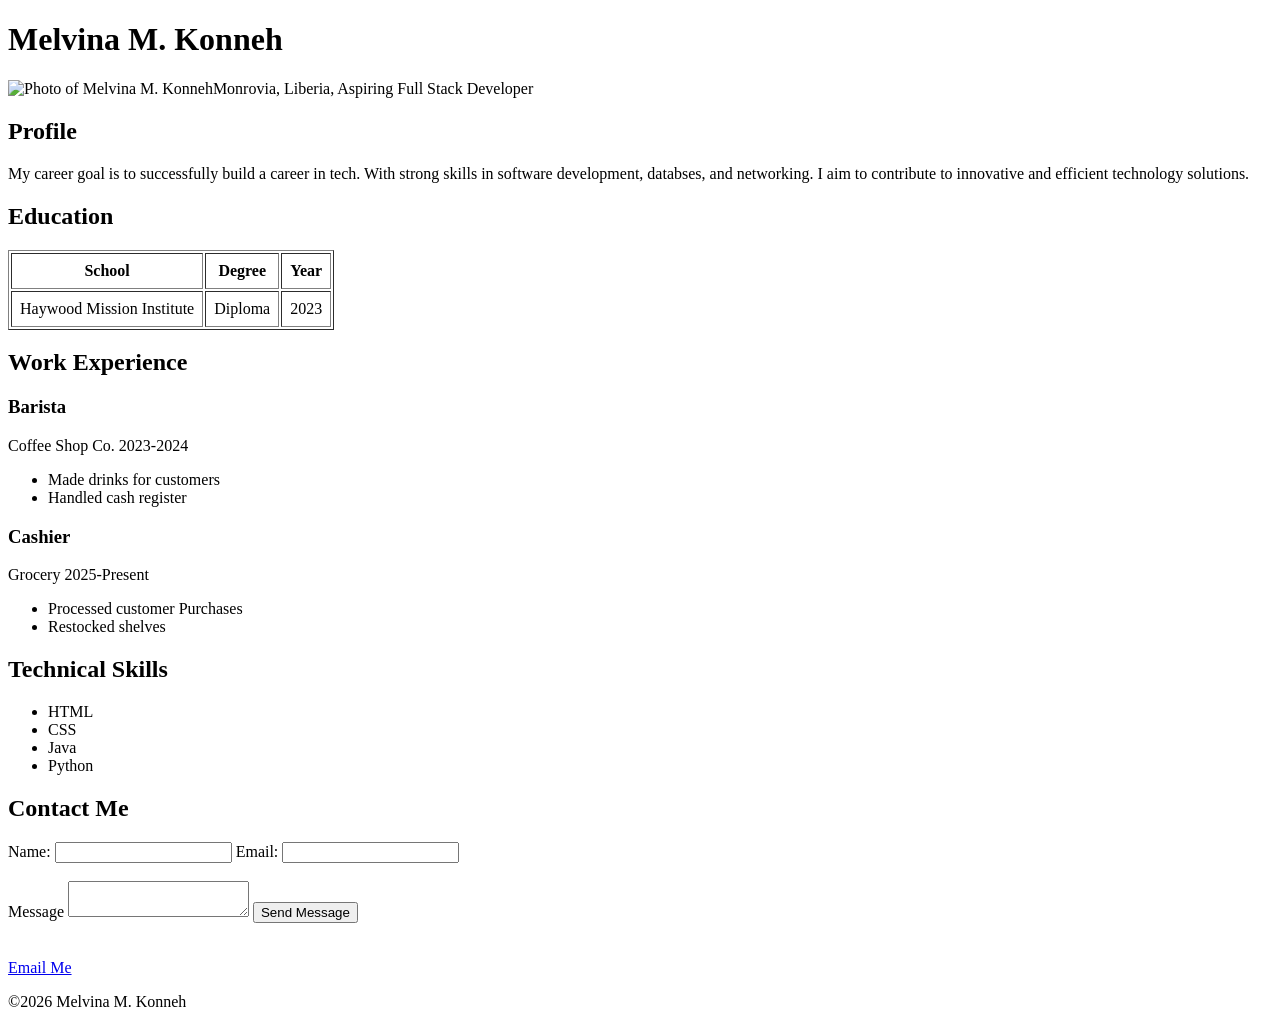
==== Week1/my-resume/index.html @ f968bfe0 "Initial commit" ====
<!DOCTYPE html>
<html lang="en">
<head>
    <meta charset="UTF-8">
    <meta name="viewport" content="width=, initial-scale=1.0">
    <title>Melvina M.Konneh-Resume</title>
</head>

<body>
    <header>
        <h1>
            Melvina M. Konneh
        </h1>
        <img src="https://via.placeholder.com/150" alt="Photo of Melvina M. Konneh"
        <p>Monrovia, Liberia, 
            Aspiring Full Stack Developer</p>
    </header>
    <main>
    <section>
        <h2>Profile</h2>
        <p>My career goal is to successfully build a career in tech. With strong skills
            in software development, databses, and networking.
             I aim to contribute to 
            innovative and efficient technology solutions.
        </p>
    </section>
<section>
    <h2>Education</h2>
    <table border="1" cellpadding="8">
        <tr>
        <th>School</th>
        <th>Degree</th>
        <th>Year</th>
 </tr>
        <tr>
            <td>Haywood Mission Institute</td>
            <td> Diploma</td>
            <td>2023</td>

        </tr>
    </table>
</section>
    </main>
    <section>
        <h2>Work Experience</h2>
        <article>
            <h3>Barista</h3>
            <p>Coffee Shop Co. 2023-2024</p>
            <ul>
                <li>Made drinks for customers</li>
                <li>Handled cash register</li>

            </ul>
        </article>
        <article>
            <h3>Cashier</h3>
            <p>Grocery  2025-Present</p>
            <ul>
                <li>Processed customer Purchases</li>
                <li>Restocked shelves</li>
            </ul>
        </article>
         </section>

         <section>
            <h2>Technical Skills</h2>
            <ul>
                <li>HTML</li>
                <li>CSS</li>
                <li>Java</li>
                <li>Python</li>
            </ul>
         </section>
         <section>
            <form>
                <h2> Contact Me</h2>
                <label>Name:</label>
                <input type="text">
                <label>Email:</label>
                <input type="email">
                <br>
                <br>
                <label>Message</label>
                <textarea></textarea>
                <button type="submit">Send Message</button>
            </form>
         </section>

         <footer>
            <br>
            <br>
            <a href="mailto:melvinakonneh8@gmail.com"> Email Me</a>
            <p>&copy;2026 Melvina M. Konneh</p>
         </footer>
         
</body>

</html>
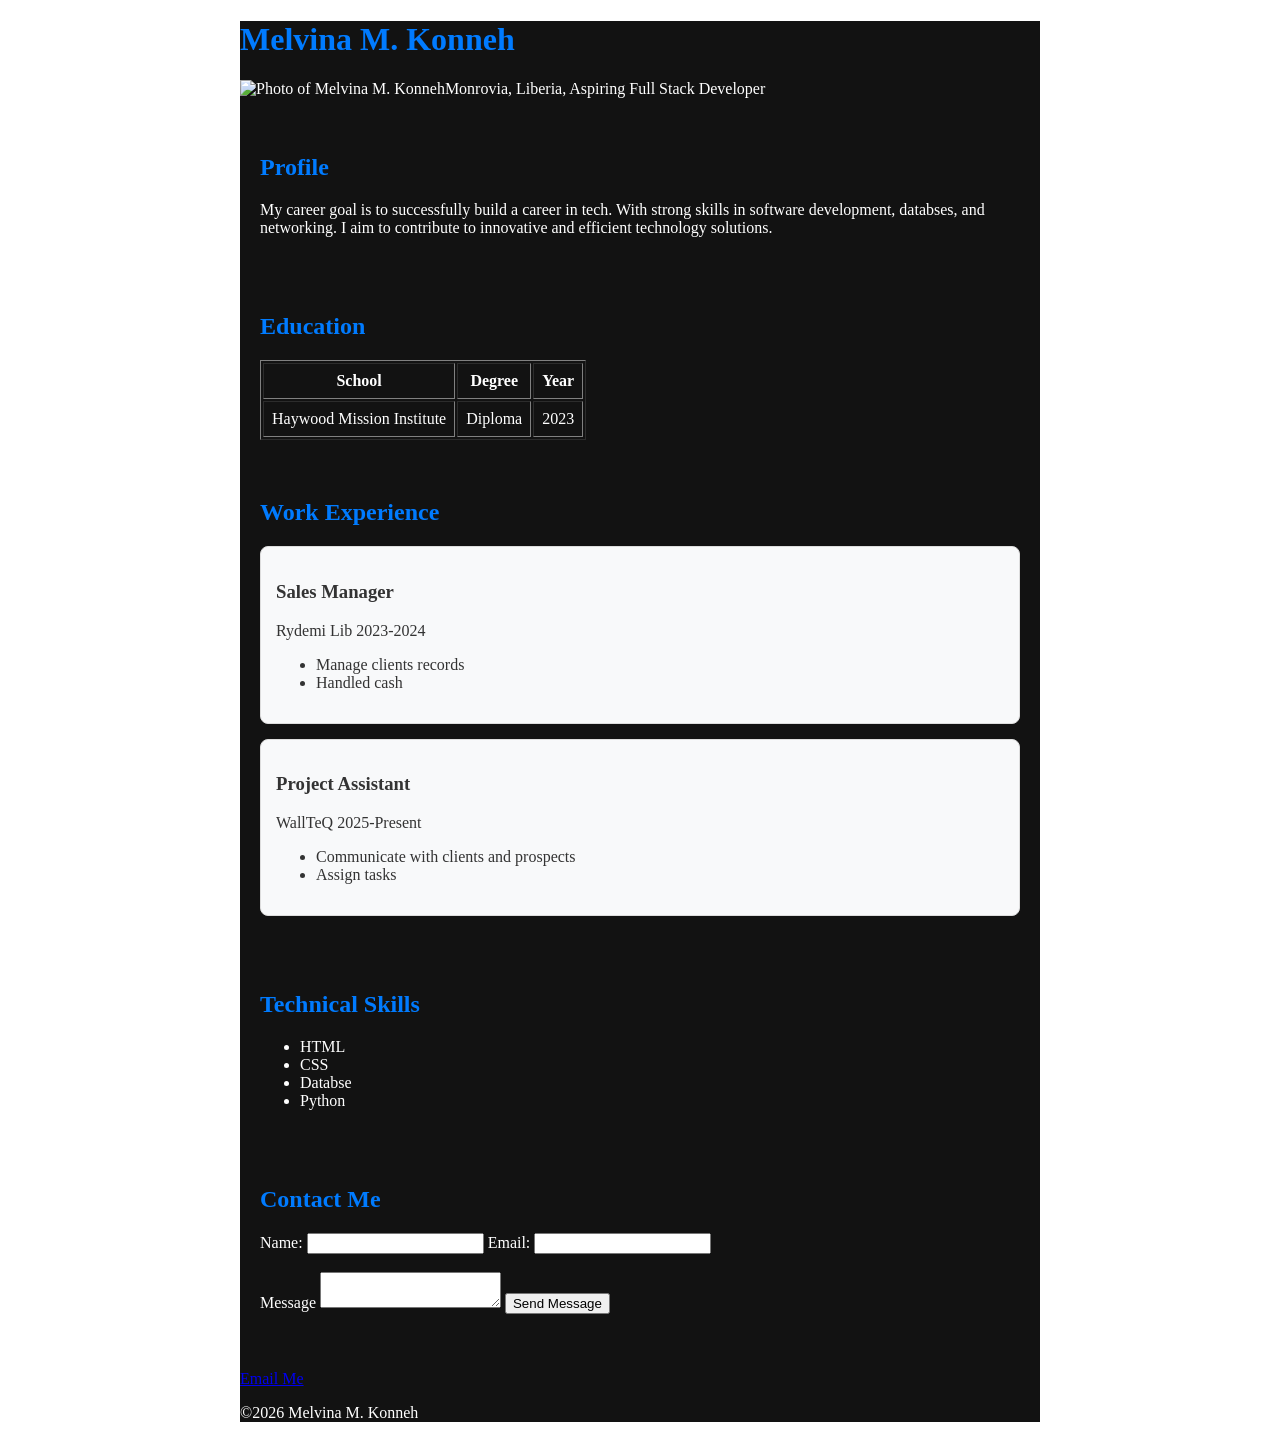
==== commit e3ca9f1d: "Week2 assignment" ====
--- a/Week1/my-resume/index.html
+++ b/Week1/my-resume/index.html
@@ -4,9 +4,11 @@
     <meta charset="UTF-8">
     <meta name="viewport" content="width=, initial-scale=1.0">
     <title>Melvina M.Konneh-Resume</title>
+    <link rel="stylesheet" href="style.css"
 </head>
 
 <body>
+    <main>
     <header>
         <h1>
             Melvina M. Konneh
@@ -44,20 +46,20 @@
     <section>
         <h2>Work Experience</h2>
         <article>
-            <h3>Barista</h3>
-            <p>Coffee Shop Co. 2023-2024</p>
+            <h3>Sales Manager</h3>
+            <p>Rydemi Lib 2023-2024</p>
             <ul>
-                <li>Made drinks for customers</li>
-                <li>Handled cash register</li>
+                <li>Manage clients records</li>
+                <li>Handled cash </li>
 
             </ul>
         </article>
         <article>
-            <h3>Cashier</h3>
-            <p>Grocery  2025-Present</p>
+            <h3>Project Assistant</h3>
+            <p>WallTeQ  2025-Present</p>
             <ul>
-                <li>Processed customer Purchases</li>
-                <li>Restocked shelves</li>
+                <li>Communicate with clients and prospects</li>
+                <li>Assign tasks</li>
             </ul>
         </article>
          </section>
@@ -67,7 +69,7 @@
             <ul>
                 <li>HTML</li>
                 <li>CSS</li>
-                <li>Java</li>
+                <li>Databse</li>
                 <li>Python</li>
             </ul>
          </section>
@@ -92,6 +94,7 @@
             <a href="mailto:melvinakonneh8@gmail.com"> Email Me</a>
             <p>&copy;2026 Melvina M. Konneh</p>
          </footer>
+         </main>
          
 </body>
 
--- a/Week1/my-resume/style.css
+++ b/Week1/my-resume/style.css
@@ -0,0 +1,30 @@
+:root{
+    --bg-color: #121212;
+    --text-color:#ffffff;
+    --accent-color:#007bff;
+    --card-bg: #f8f9fa;
+
+}
+main{
+    max-width: 800px;
+    margin: 0 auto;
+    background: var(--bg-color);
+    color: var(--text-color);
+}
+section{
+    padding: 20px;
+}
+h1, h2 {
+    color: var(--accent-color);
+}
+article{
+    border: 1px solid #ddd;
+    background: var(--card-bg);
+    border-radius: 8px;
+    padding: 15px;
+    margin-bottom: 15px;
+    color: #333333;
+}
+input, textarea{
+    width: 100;
+}
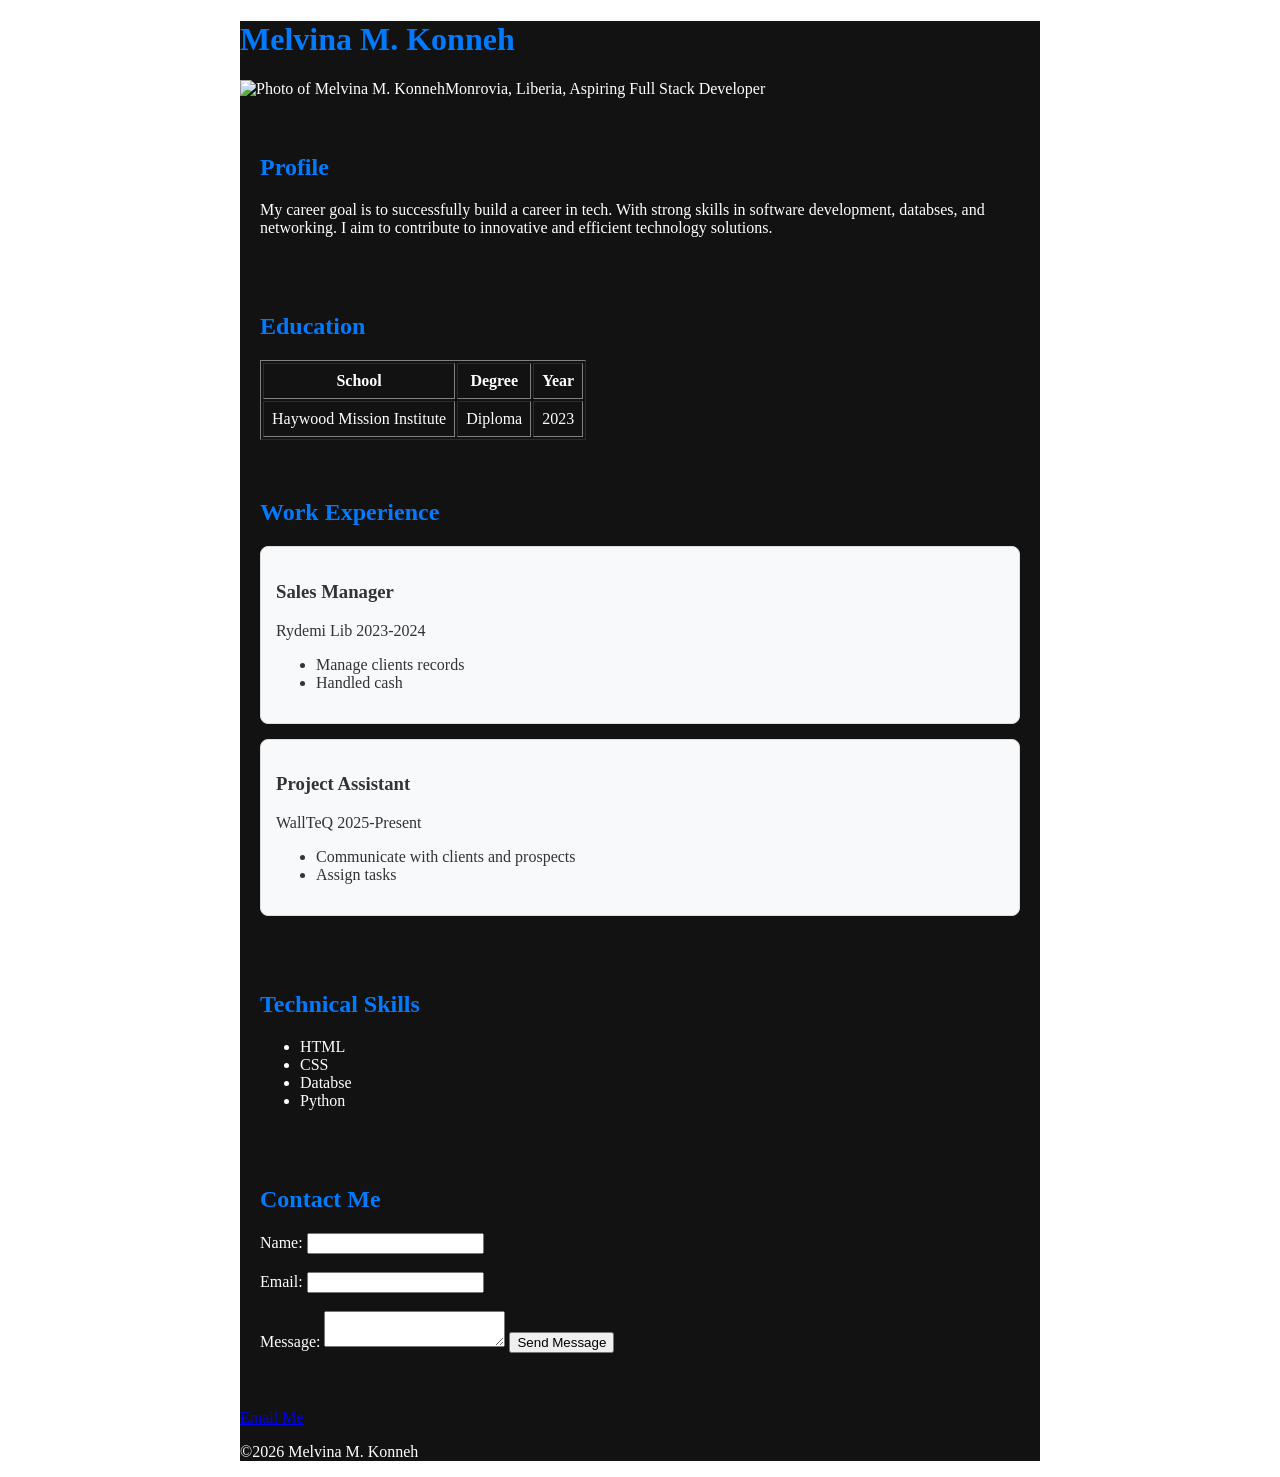
==== commit e5c384a7: "Update email" ====
--- a/Week1/my-resume/index.html
+++ b/Week1/my-resume/index.html
@@ -78,11 +78,13 @@
                 <h2> Contact Me</h2>
                 <label>Name:</label>
                 <input type="text">
+                <br>
+                <br>
                 <label>Email:</label>
                 <input type="email">
                 <br>
                 <br>
-                <label>Message</label>
+                <label>Message:</label>
                 <textarea></textarea>
                 <button type="submit">Send Message</button>
             </form>
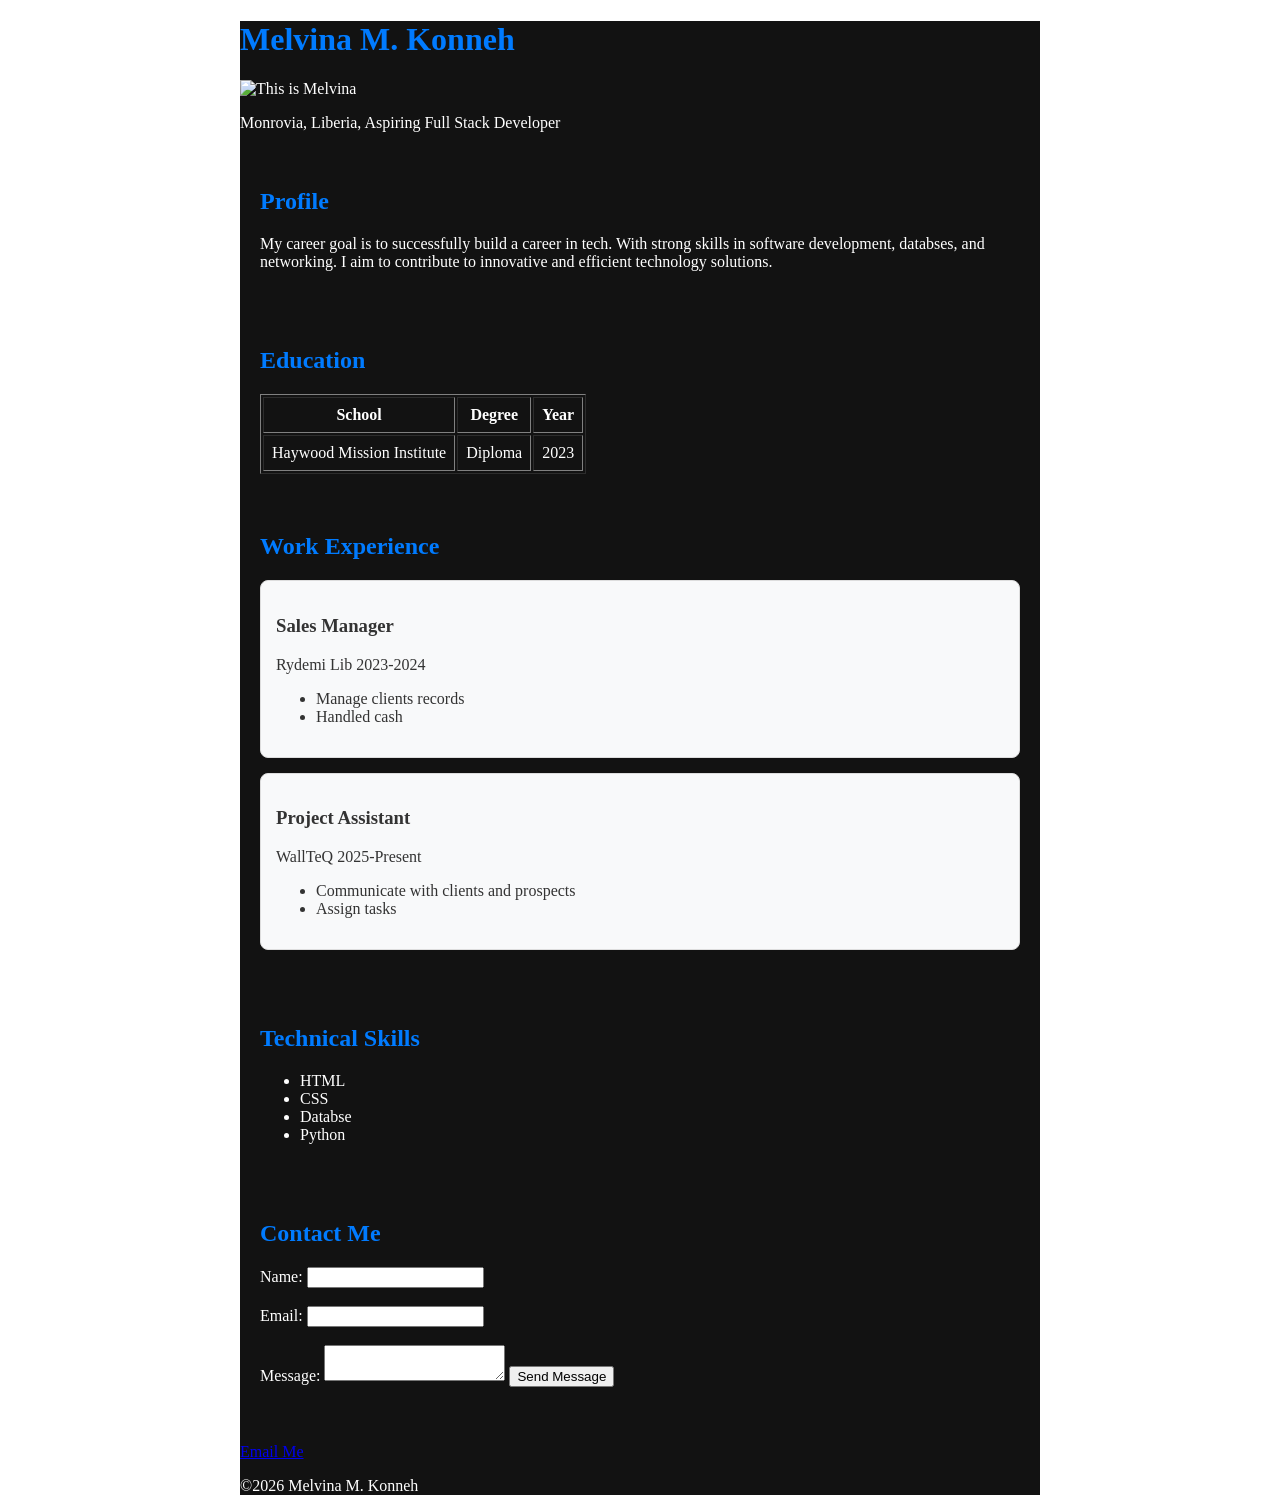
==== commit c4ef5e92: "Week 3 Layout and Responsive Design" ====
--- a/Week1/my-resume/index.html
+++ b/Week1/my-resume/index.html
@@ -13,7 +13,7 @@
         <h1>
             Melvina M. Konneh
         </h1>
-        <img src="https://via.placeholder.com/150" alt="Photo of Melvina M. Konneh"
+        <img src="Melvin.jpeg" alt="This is Melvina">
         <p>Monrovia, Liberia, 
             Aspiring Full Stack Developer</p>
     </header>
